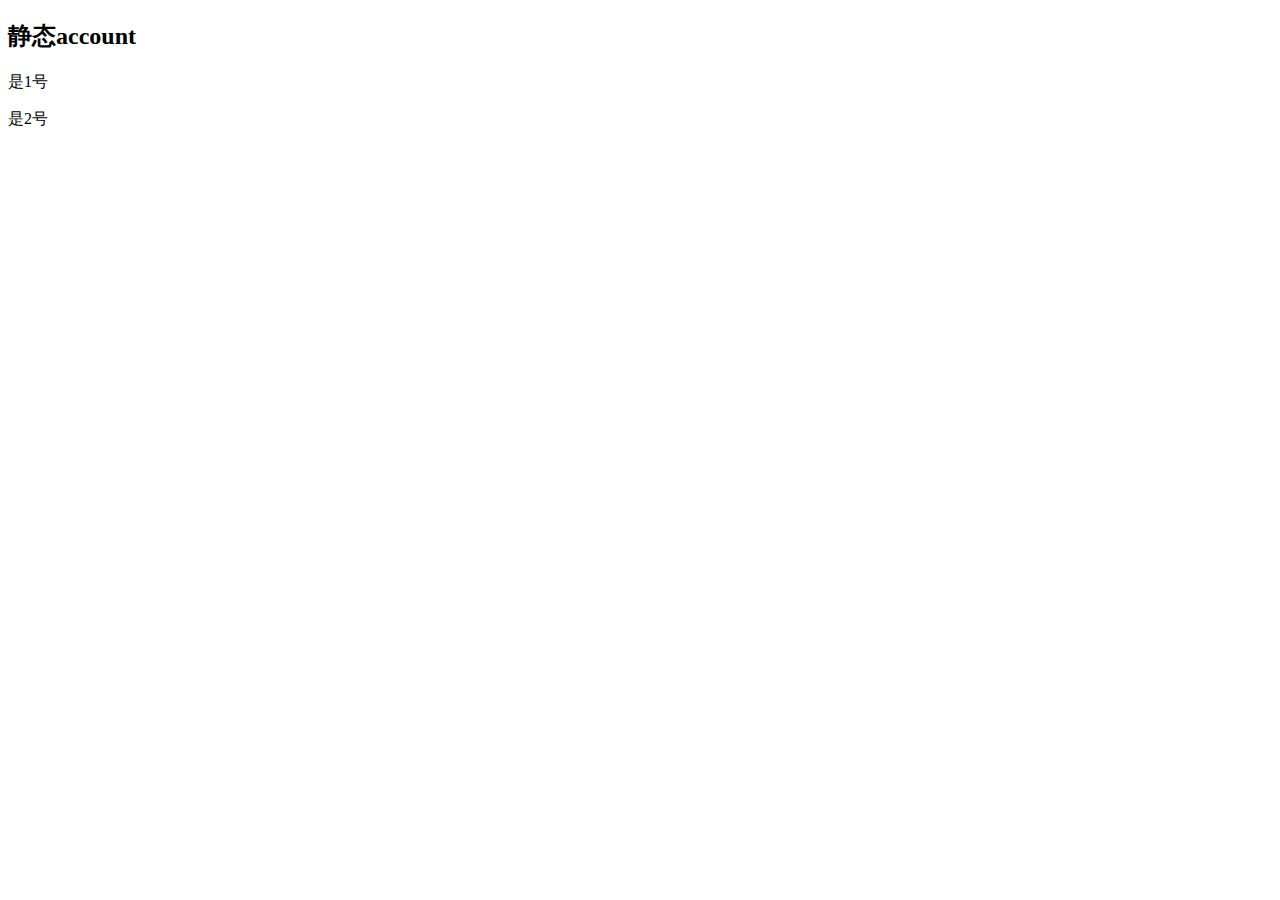
==== src/main/resources/templates/account.html @ 8f195198 "添加thymeleaf测试页面 配置文件转换为yaml格式" ====
<!doctype html>
<html lang="ch" xmlns:th="http://www.thymeleaf.org">
<head>
    <meta charset="utf-8">
    <title th:text="'username-'+${accounts.get(0).getAccount()}">默认标题</title>
    <h2 th:text="${accounts.get(0).getId()}">静态account</h2>
    <div th:object="${accounts.get(0)}">
        <p th:if="${accounts.get(0).getId()==1}">是1号</p>
        <p th:if="${accounts.get(0).getId()!=1}">是2号</p>
    </div>
</head>
</html>
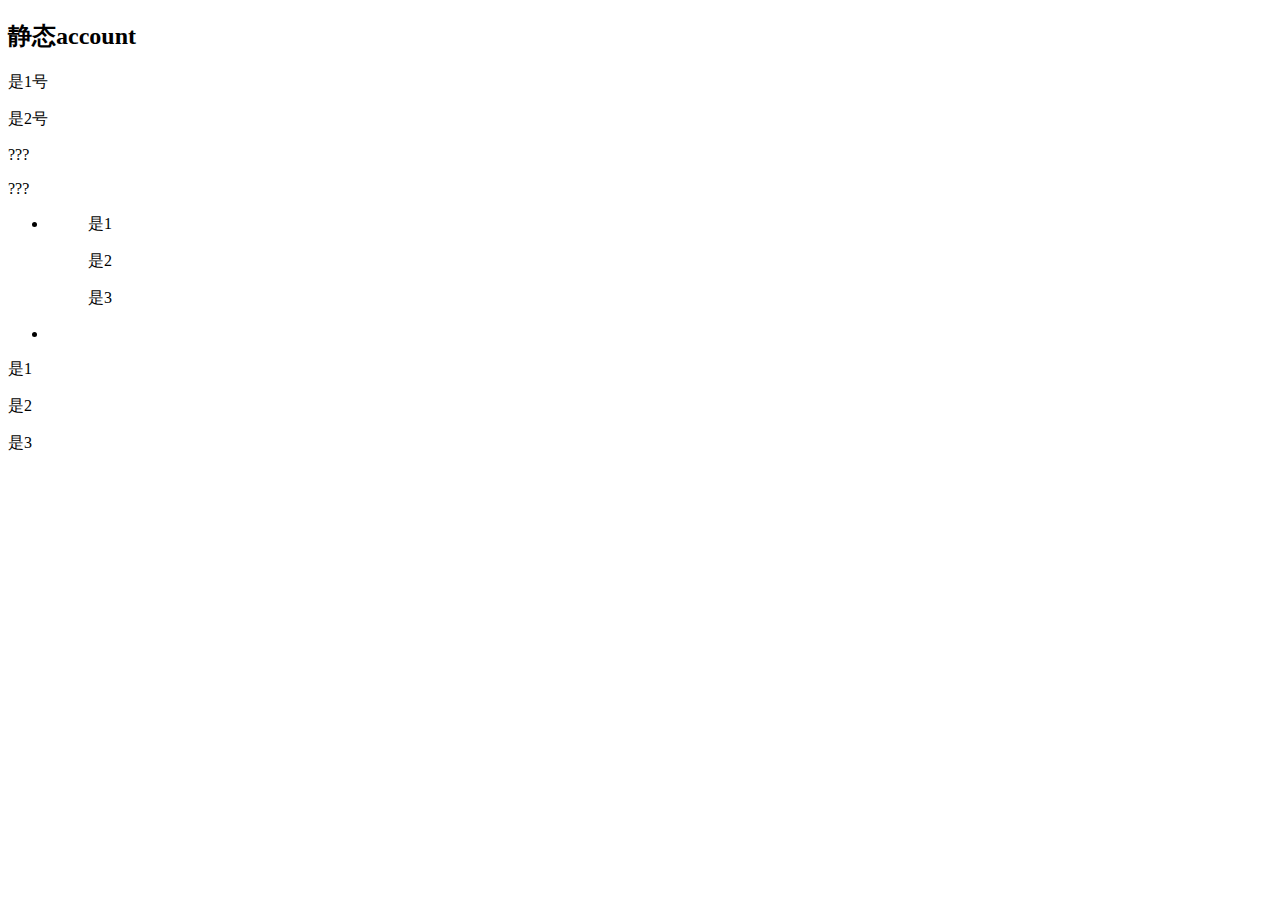
==== commit f1c600dd: "修改模板页面" ====
--- a/src/main/resources/templates/account.html
+++ b/src/main/resources/templates/account.html
@@ -3,10 +3,49 @@
 <head>
     <meta charset="utf-8">
     <title th:text="'username-'+${accounts.get(0).getAccount()}">默认标题</title>
-    <h2 th:text="${accounts.get(0).getId()}">静态account</h2>
-    <div th:object="${accounts.get(0)}">
-        <p th:if="${accounts.get(0).getId()==1}">是1号</p>
-        <p th:if="${accounts.get(0).getId()!=1}">是2号</p>
-    </div>
+    <link rel="stylesheet" th:href="@{app.css}">
+    <style>
+        .active {
+            color: red;
+        }
+    </style>
 </head>
+<h2 th:text="${accounts.get(0).getId()}">静态account</h2>
+<div class="app"></div>
+<!--if-->
+<div th:object="${accounts.get(0)}">
+    <p th:if="${accounts.get(0).getId()==1}">是1号</p>
+    <p th:if="${accounts.get(0).getId()!=1}">是2号</p>
+    <p th:text="*{id}+'(id)'">???</p>
+    <p th:text="*{account}+'(account)'">???</p>
+</div>
+<!--each-->
+<ul>
+    <li th:each="account:${accounts}" th:text="${account.getAccount()}">
+        <ul>
+            <div th:switch="${account.getId()}">
+                <p th:case="1">是1</p>
+                <p th:case="2">是2</p>
+                <p th:case="3">是3</p>
+            </div>
+        </ul>
+    </li>
+</ul>
+<ul>
+    <li th:each="account,stat:${accounts}" th:text="${account.getAccount()}" th:classappend="${stat.first}?active">
+    </li>
+</ul>
+<div th:switch="${accounts.get(1).getId()}">
+    <p th:case="1">是1</p>
+    <p th:case="2">是2</p>
+    <p th:case="3">是3</p>
+</div>
+<p th:text="${#dates.format(accounts.get(0).getRegisterDate(),'yyyy-MM-dd HH:mm:ss')}"></p>
+<div th:replace="~{component::comp1}"></div>
+<div th:insert="~{component::comp1}"></div>
+<script th:inline="javascript">
+    const accounts = /*[[${accounts}]]*/{};
+    console.log(accounts);
+</script>
+
 </html>